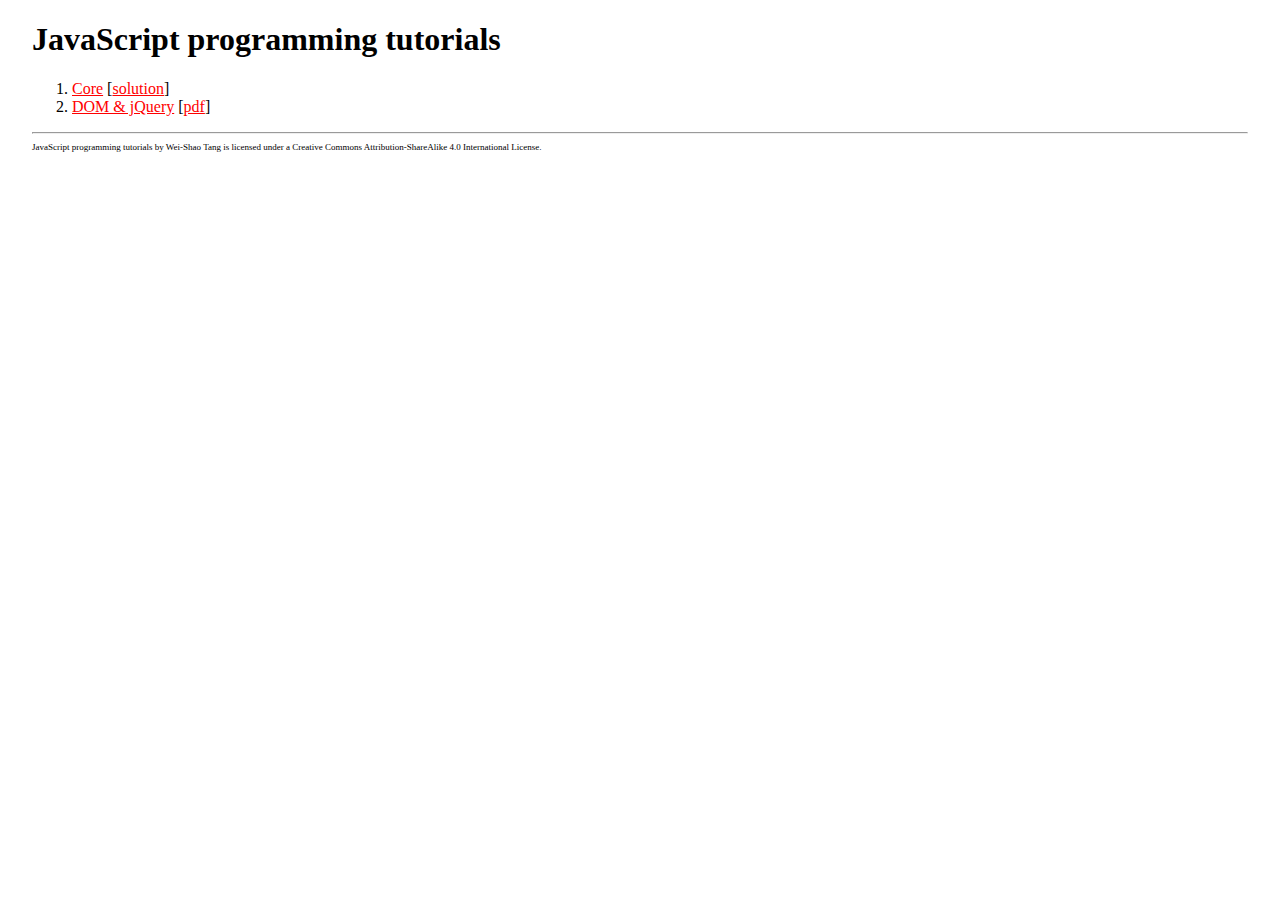
==== index.html @ 43b31bfa "Initial commit" ====
<!DOCTYPE HTML PUBLIC "-//W3C//DTD HTML 4.01//EN"
          "http://www.w3.org/TR/html4/strict.dtd">
<head>
<title>JavaScript programming tutorials</title>
<link rel="stylesheet" type="text/css" href="./style.css">
<style type="text/css">
<!--
ul {
  margin: .5em;
}
li {
  margin: 0px 0px;
}
//-->
</style>
</head>

<body>

<h1>JavaScript programming tutorials</h1>
<ol id='lectures'>
<li id="l1">
    <a href="core.html">Core</a>
    [<a href="core-solutions.js">solution</a>]
</li>
<li id="l2">
    <a href="dom-jquery.html">DOM & jQuery</a>
    [<a href="dom-jquery.pdf">pdf</a>]
</li>
</ol>

<hr>
<div style="font-size: xx-small">
JavaScript programming tutorials by Wei-Shao Tang is licensed under a Creative Commons Attribution-ShareAlike 4.0 International License.
</div>
---- style.css ----
body {
  margin: 1em 2em 2em 2em;
  background-color: white;
  color:black;
  font-family: serif;
}
a {
  color: red;
  text-decoration: underline;
}
.strikeout {
  text-decoration: line-through;
}
.spaced {
  //margin: 0px;
	}
ul.spaced > li {
  margin: .5em 0px;
}
ol.spaced > li {
  margin: .5em 0px;
}
dl.spaced > dt {
  margin: .5em 0px .1em 0px;
}
li.endgroup {
  margin: 0px 0px .5em 0px;
}
.samp {
  //background-color: silver;
  font-family: monospace;
  margin: 1em 0px;
  padding: .5em .5em 0px .5em;
  border: 2px dotted red;
  overflow: auto;
}
.sampcomment {
  color: silver;
  font-style: italic;
  font-family: sans-serif;
}
.type {
  color: green;
  font-family: monospace;
}
.link {
  color: red;
  text-decoration: none;
}
.aos {
  color: black;
  text-decoration: underline;
}
.env {
  font-size: 80%;
  font-weight: bold;
}
.datecol {
  text-align: center;
  font-weight: bold;
}
.sylcol {
  text-align: left;
}
.noclass {
  text-align: center;
  color: green;
}
.quiz {
  text-align: center;
  color: red;
  font-weight: bold;
}
.due {
  color: red;
}
.emph {
  color: red;
  font-weight: bold;
}
.listdef {
  font-weight: bold;
  color: blue;
}
.important {
  color: black;
  background-color: yellow;
  //font-weight: bold;
}
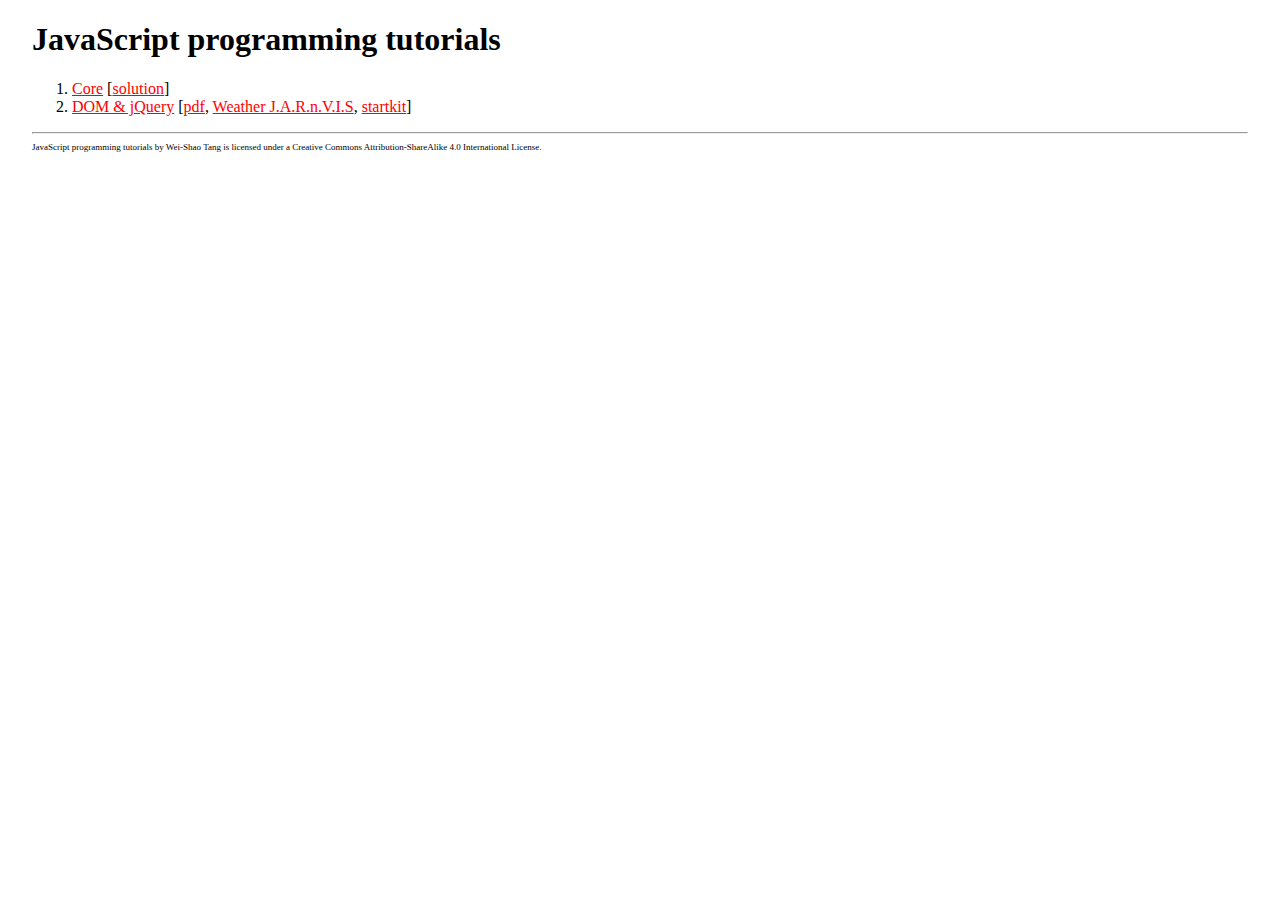
==== commit bbf9048d: "Add dom example link" ====
--- a/index.html
+++ b/index.html
@@ -25,7 +25,7 @@
 </li>
 <li id="l2">
     <a href="dom-jquery.html">DOM & jQuery</a>
-    [<a href="dom-jquery.pdf">pdf</a>]
+    [<a href="dom-jquery.pdf">pdf</a>, <a href='http://pa4373.github.io/weather-jarnvis/'>Weather J.A.R.n.V.I.S</a>, <a href='https://codeload.github.com/pa4373/weather-jarnvis/zip/startkit'>startkit</a>]
 </li>
 </ol>
 
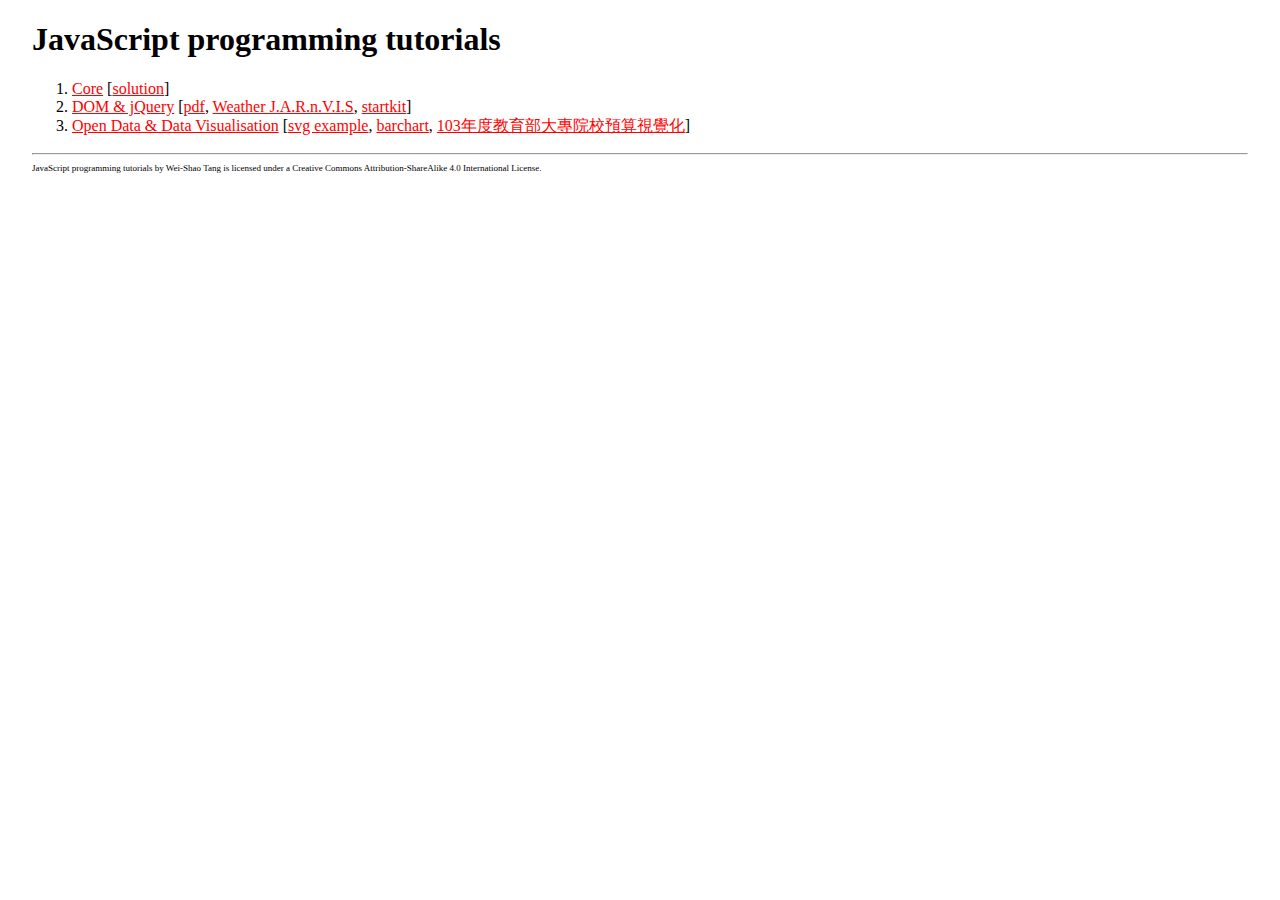
==== commit f0a56a32: "Update index.html" ====
--- a/index.html
+++ b/index.html
@@ -27,6 +27,10 @@
     <a href="dom-jquery.html">DOM & jQuery</a>
     [<a href="dom-jquery.pdf">pdf</a>, <a href='http://pa4373.github.io/weather-jarnvis/'>Weather J.A.R.n.V.I.S</a>, <a href='https://codeload.github.com/pa4373/weather-jarnvis/zip/startkit'>startkit</a>]
 </li>
+<li id="l3">
+    <a href="https://docs.google.com/presentation/d/1_5NM9foJomuttUmxE4bdDHqWxucYByk2xGvlEbGTHB8/edit">Open Data & Data Visualisation</a>
+    [<a href="/tw-edu-colleges-grant/svg.html">svg example</a>, <a href="/tw-edu-colleges-grant/barchart.html">barchart</a>, <a href="/tw-edu-colleges-grant">103年度教育部大專院校預算視覺化</a>]
+</li>
 </ol>
 
 <hr>
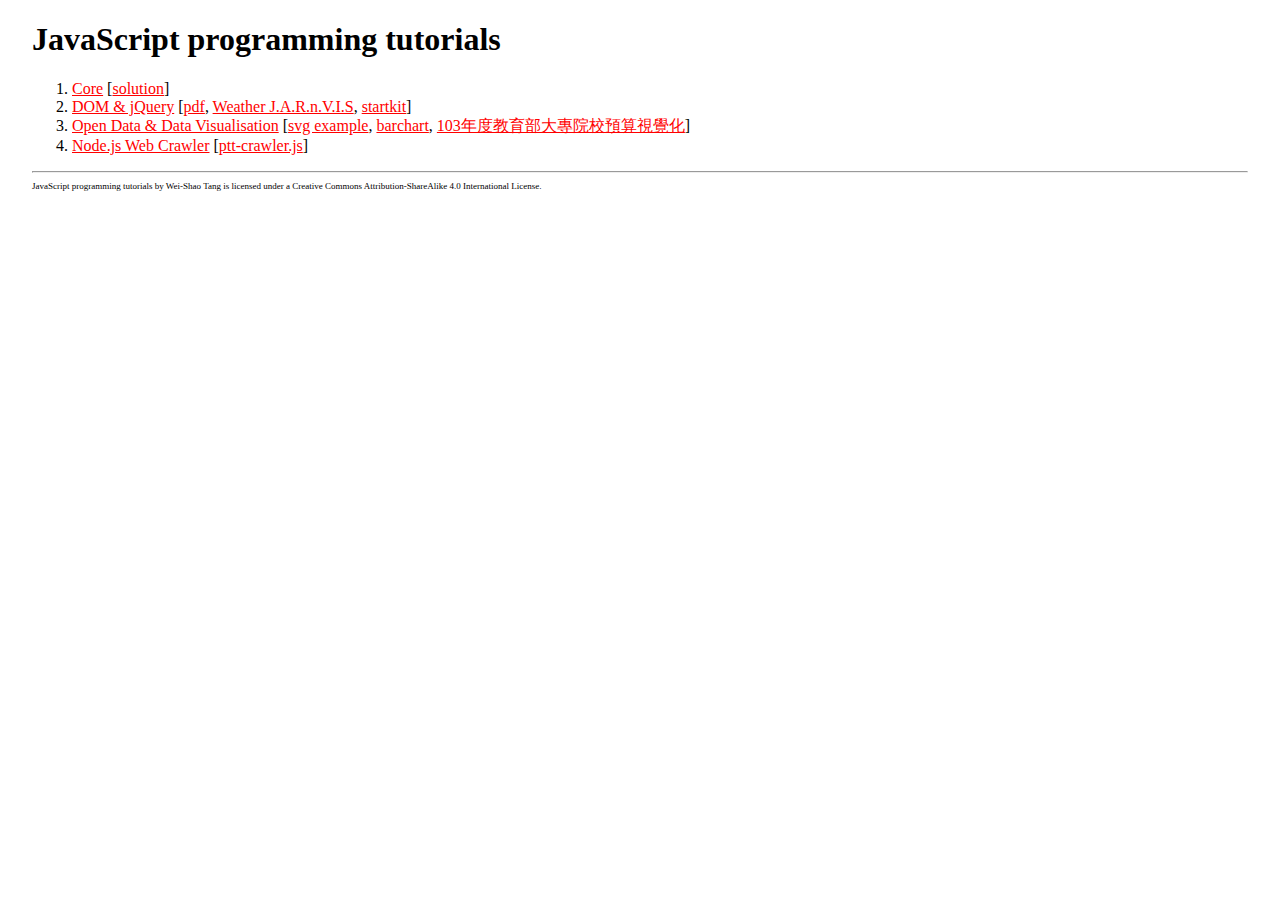
==== commit f4f249de: "Update index.html" ====
--- a/index.html
+++ b/index.html
@@ -31,6 +31,10 @@
     <a href="https://docs.google.com/presentation/d/1_5NM9foJomuttUmxE4bdDHqWxucYByk2xGvlEbGTHB8/edit">Open Data & Data Visualisation</a>
     [<a href="/tw-edu-colleges-grant/svg.html">svg example</a>, <a href="/tw-edu-colleges-grant/barchart.html">barchart</a>, <a href="/tw-edu-colleges-grant">103年度教育部大專院校預算視覺化</a>]
 </li>
+<li id="l4">
+    <a href="https://docs.google.com/presentation/d/1Jy4ZsLBRaTuHTsI0y3-P3ozw3iFxzjnmDuxXFMTkz8k/edit">Node.js Web Crawler</a>
+    [<a href="https://gist.github.com/pa4373/8007dbf28af8b0e39964">ptt-crawler.js</a>]
+</li>
 </ol>
 
 <hr>
